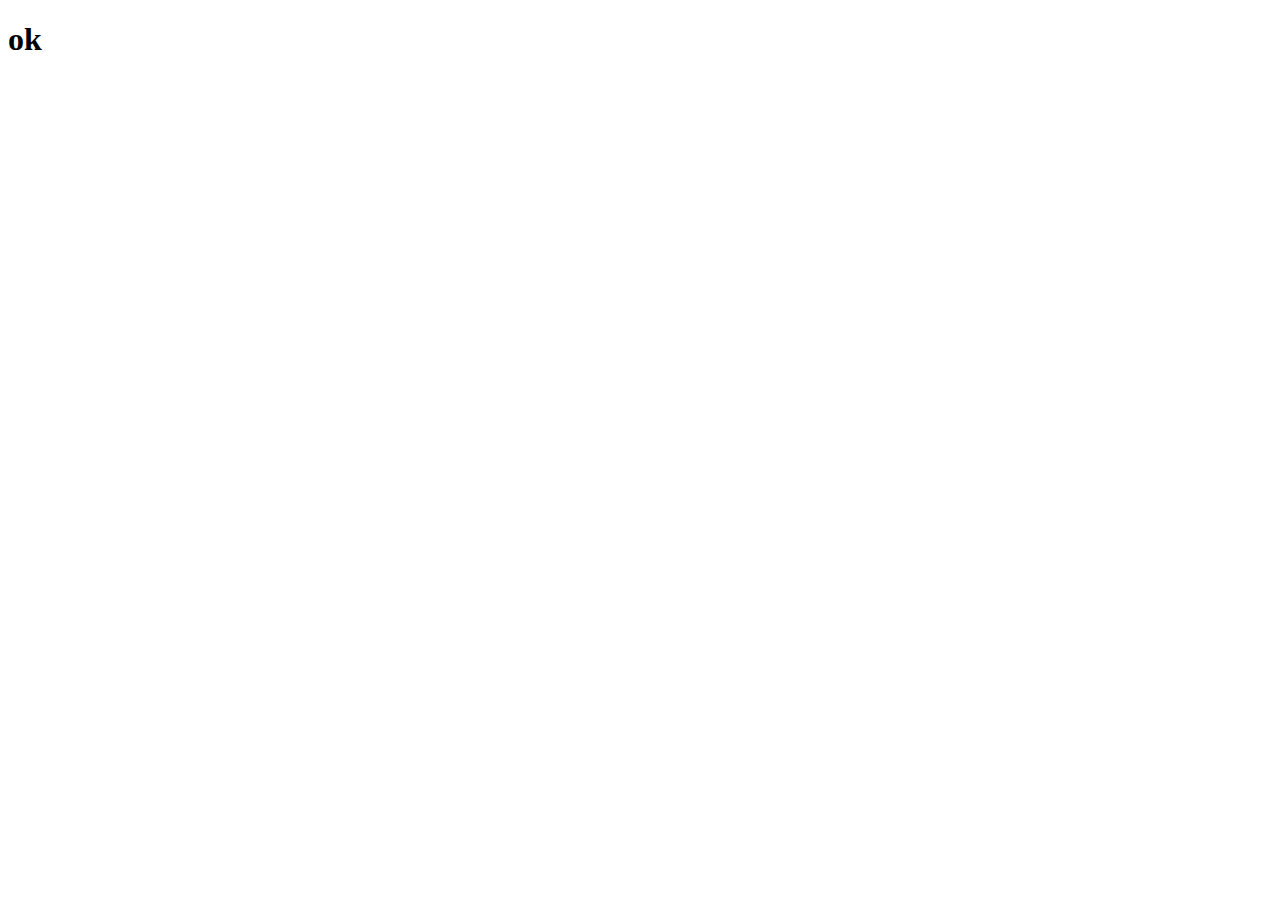
==== app.html @ 2975f1ea "first" ====
<!DOCTYPE html>
<html lang="en">
  <head>
    <meta charset="UTF-8" />
    <meta name="viewport" content="width=device-width, initial-scale=1.0" />
    <title>Document</title>
    <script>
      const token = document.cookie; ;
      console.log(token);
      if (!token) {
        window.location.href = "index.html";
        return;
      }
    </script>
  </head>
  <body>
    <h1>ok</h1>
  </body>
</html>
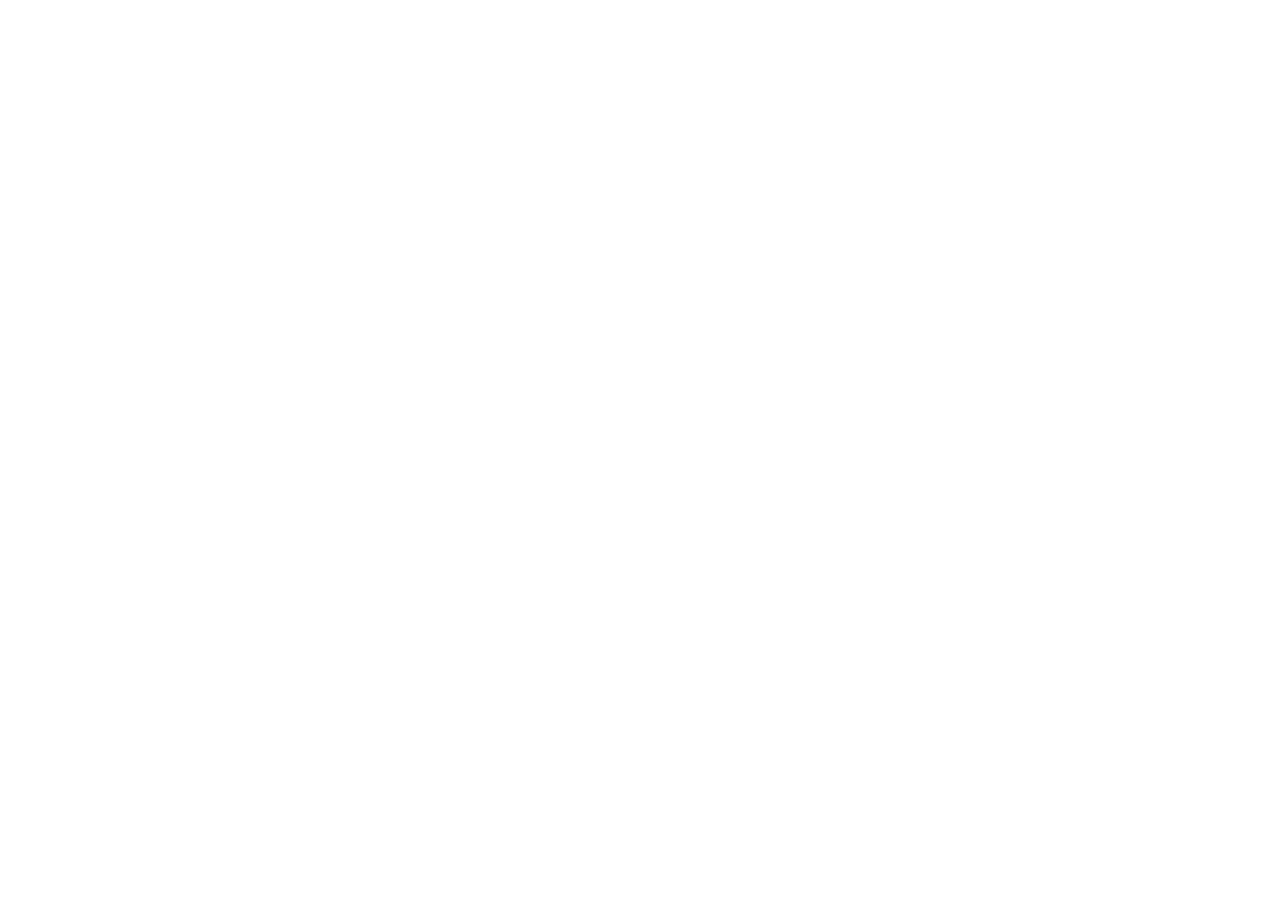
==== commit 404f4af3: "login working" ====
--- a/app.html
+++ b/app.html
@@ -5,11 +5,8 @@
     <meta name="viewport" content="width=device-width, initial-scale=1.0" />
     <title>Document</title>
     <script>
-      const token = document.cookie; ;
-      console.log(token);
-      if (!token) {
-        window.location.href = "index.html";
-        return;
+      if (document.cookie === "") {
+        window.location.href = "http://127.0.0.1:5500/index.html";
       }
     </script>
   </head>
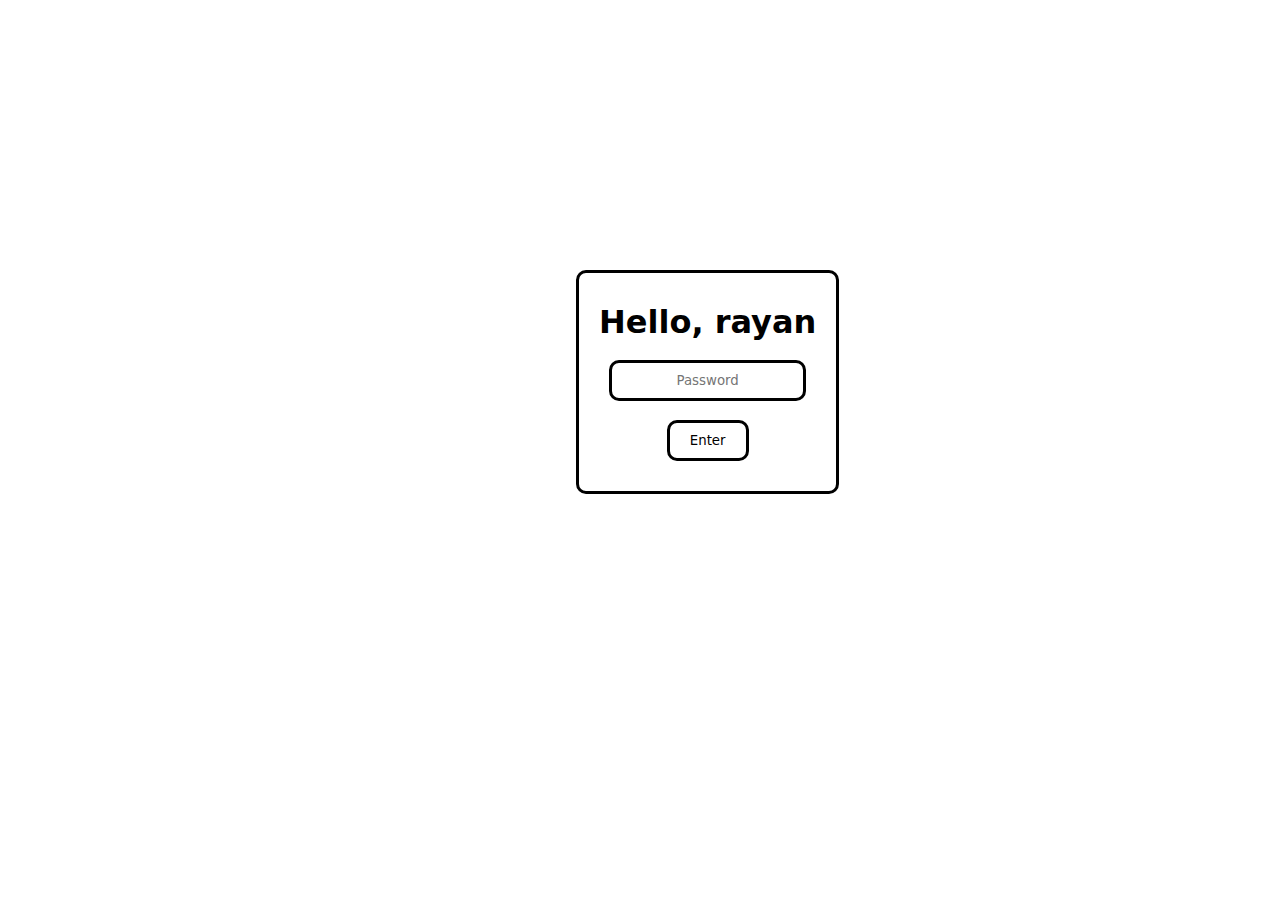
==== commit 9a7b38e2: "layout done, trying crud" ====
--- a/app.html
+++ b/app.html
@@ -1,16 +1,117 @@
 <!DOCTYPE html>
 <html lang="en">
-  <head>
-    <meta charset="UTF-8" />
-    <meta name="viewport" content="width=device-width, initial-scale=1.0" />
-    <title>Document</title>
-    <script>
-      if (document.cookie === "") {
-        window.location.href = "http://127.0.0.1:5500/index.html";
+
+<head>
+  <meta charset="UTF-8" />
+  <meta name="viewport" content="width=device-width, initial-scale=1.0" />
+  <link rel="stylesheet" href="app.css">
+  <link rel="shortcut icon" href="logo.png" type="image/x-icon" />
+  <title>App</title>
+  <script>
+    if (document.cookie === "") {
+      window.location.href = "index.html";
+    }
+    const logout = () => {
+      document.cookie = '';
+      window.location.href = "index.html";
+    }
+  </script>
+</head>
+
+<body>
+  <div class="navigation">
+    <button class="btn" onclick="logout()">Logout</button>
+  </div>
+  <div class="upperCard">
+
+
+    <div class="uCardChild">
+      <h3>TODO</h3>
+      <div id="newTodo">
+        <input type="text" class="input-field" name="" id="" placeholder="Add Todo">
+        <button id="pushTodo" class="btn">Add</button>
+      </div>
+      <div id="todo">
+      </div>
+    </div>
+
+
+    <div class="uCardChild">
+      <h3>Habit Tracker</h3>
+      <input id="inputText" />
+      <button onclick="pushData();">Add</button>
+      <div id="view">
+      </div>
+    </div>
+
+
+    <h3>Note</h3>
+  </div>
+  </div>
+  <br>
+
+  <div class="lowerCard">
+    routine
+  </div>
+
+  <!-- JavaScript -->
+
+  <script>
+    // todo
+    document.querySelector('#newTodo').onclick = function () {
+      document.querySelector('#todo').innerHTML += `
+        <div class='todo'>
+          <span id='todoName'>
+            ${document.querySelector('#newTodo input').value}
+          </span>
+        <button class="btn delete">
+          X
+        </button>
+        </div>
+        `;
+      let currentTodo = document.querySelectorAll(".delete");
+      for (let i = 0; i < currentTodo.length; i++) {
+        currentTodo[i].onclick = function () {
+          this.parentNode.remove();
+        }
       }
-    </script>
-  </head>
-  <body>
-    <h1>ok</h1>
-  </body>
-</html>
+    }
+
+
+// *************************************************
+// *************************************************
+    // Habit tracker
+
+function pushData() {
+  // Get references to elements
+  let view = document.getElementById("view");
+  let inputText = document.getElementById("inputText").value;
+
+// Create the text node
+var node = document.createTextNode(inputText);
+ 
+// Create the button with specified id and class
+let deleteButton = document.createElement("button");
+  deleteButton.id = "deleteButton";
+  deleteButton.classList.add("btn");
+  deleteButton.textContent = "X"; 
+
+  deleteButton.onclick = function() {
+    removeDiv.remove();
+  };
+
+let newTd = document.createElement("div");
+
+newTd.appendChild(node);
+  newTd.appendChild(deleteButton);
+
+  // Append the container element to the view
+  view.appendChild(newTd);
+
+}
+  </script>
+
+
+</body>
+
+</html>--- a/app.css
+++ b/app.css
@@ -0,0 +1,42 @@
+*{
+    font-family: sans-serif;
+    margin: 0%;
+}
+.navigation{
+    padding: 10px;
+}
+.upperCard{
+    background-color: skyblue;
+    padding: 10px;
+    height: 100%;
+    display: flex;
+}
+.uCardChild{
+    background-color: palegreen;
+    float: left;
+    padding: 10px;
+    border: solid black;
+    border-radius: 10px;
+    margin-right: 10px;
+}
+
+.lowerCard{
+    background-color: yellow;
+}
+.btn {
+    padding: 10px 20px;
+    border: solid black;
+    border-radius: 10px;
+    background-color: white;
+    color: black;
+  }
+  .btn:hover {
+    background-color: black;
+    color: white;
+  }
+  .input-field {
+    text-align: center;
+    border: solid;
+    border-radius: 10px;
+    padding: 10px;
+  }